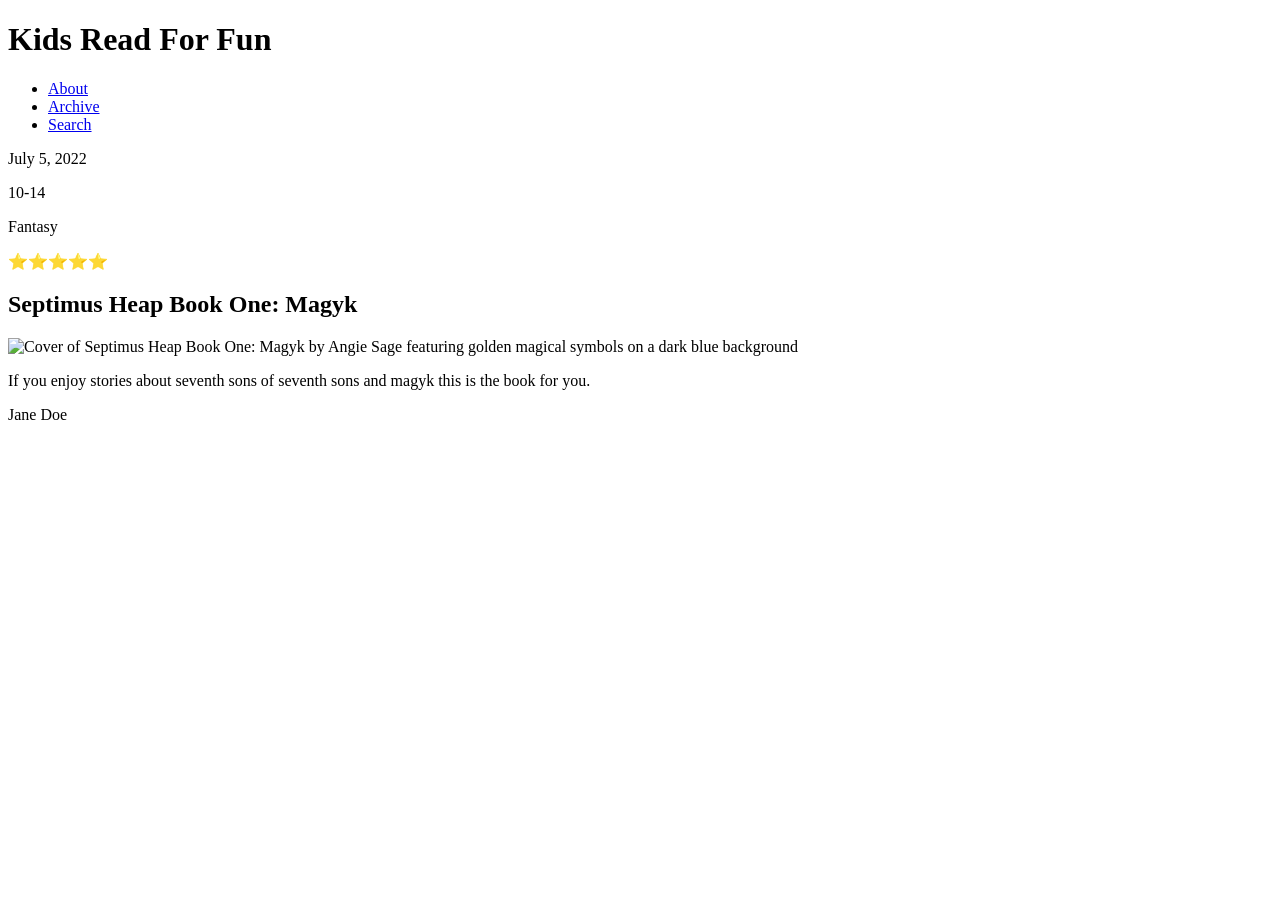
==== blog/blog.html @ 388a7876 "folder,files,html and refer movie ponder" ====
<!DOCTYPE html>
<html lang="en">
<head>
    <meta charset="UTF-8">
    <meta name="viewport" content="width=device-width, initial-scale=1.0">
    <title>Kids Read For Fun</title>
    <link rel="stylesheet" href="https://cdnjs.cloudflare.com/ajax/libs/normalize/8.0.1/normalize.min.css">
    <link href="blog.css" rel="stylesheet">
</head>
<body>

<header>
    <h1>Kids Read For Fun</h1>
    <nav aria-label="main menu">
        <ul class="main-nav">
            <li><a href="#">About</a></li>
            <li><a href="#">Archive</a></li>
            <li><a href="#">Search</a></li>
        </ul>
    </nav>
</header>

<main id="main-content">
    <section id="book-list" aria-label="Book Reviews">
        <article class="movie">
            <div class="book-meta">
                <p class="book-date">July 5, 2022</p>
                <p class="book-age">10-14</p>
                <p class="book-genre">Fantasy</p>
                <p class="book-rating">
                    <span aria-label="5 out of 5 stars">⭐⭐⭐⭐⭐</span>
                </p>
            </div>

            <div class="book-main">
                <h2>Septimus Heap Book One: Magyk</h2>
                <img src="https://upload.wikimedia.org/wikipedia/en/5/5f/Magkycover2.jpg"
                     alt="Cover of Septimus Heap Book One: Magyk by Angie Sage featuring golden magical symbols on a dark blue background">
                <p class="desc">If you enjoy stories about seventh sons of seventh sons and magyk this is the book for you.</p>
            </div>
        </article>
    </section>
</main>

<footer>
    <p>Jane Doe</p>
</footer>

</body>
</html>
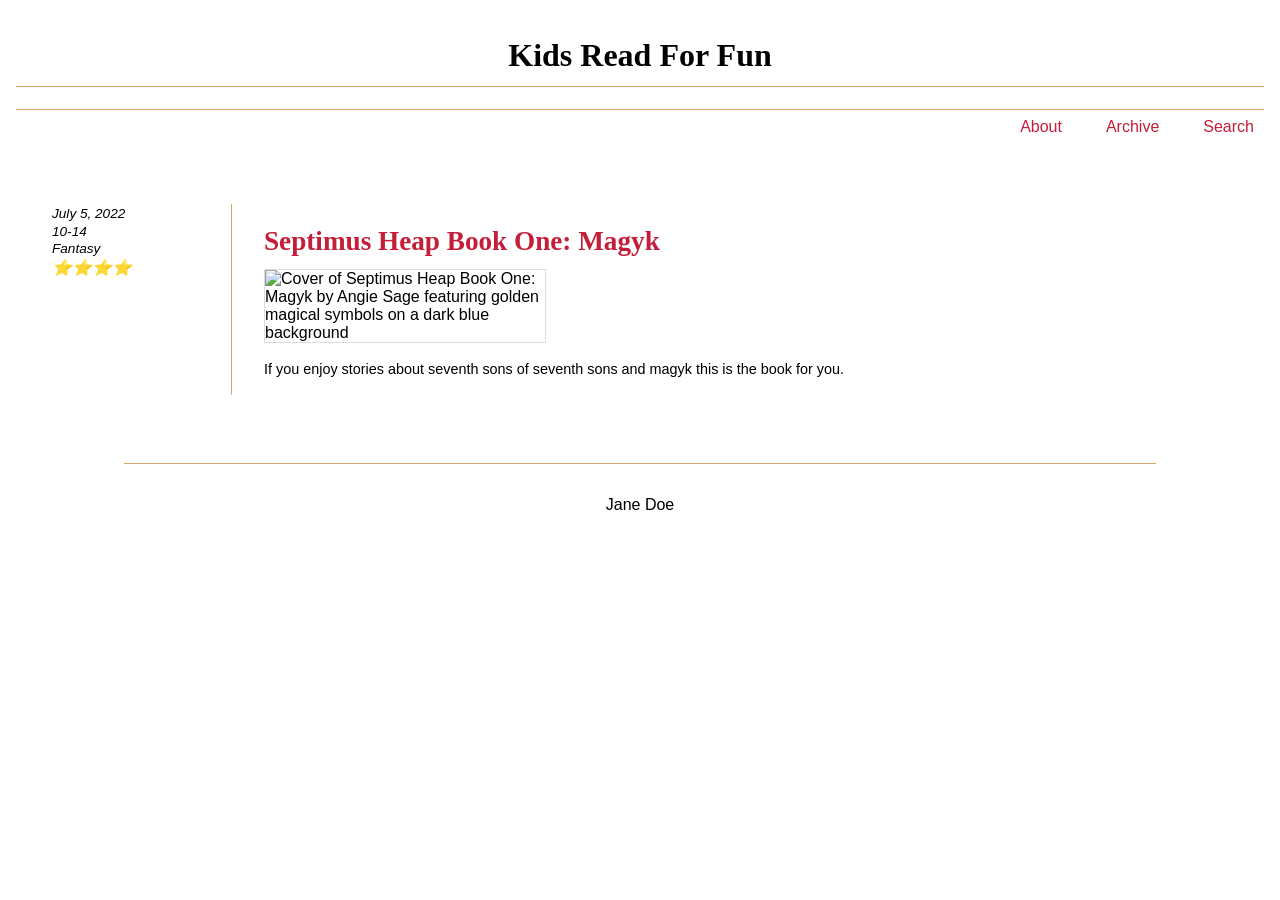
==== commit 1fec9df7: "hg" ====
--- a/blog/blog.html
+++ b/blog/blog.html
@@ -28,7 +28,7 @@
                 <p class="book-age">10-14</p>
                 <p class="book-genre">Fantasy</p>
                 <p class="book-rating">
-                    <span aria-label="5 out of 5 stars">⭐⭐⭐⭐⭐</span>
+                    <span aria-label="4 out of 5 stars">⭐⭐⭐⭐</span>
                 </p>
             </div>
 
--- a/blog/blog.css
+++ b/blog/blog.css
@@ -0,0 +1,202 @@
+
+body {
+    margin: 0;
+    padding: 0;
+    font-family: Roboto, sans-serif;
+}
+
+header,
+main {
+    max-width: auto;
+    padding: 1rem;
+    background-color: white;
+
+}
+
+h1 {
+    text-align: center;
+    font-family: Georgia, serif;
+    padding-bottom: 0.75rem;
+    border-bottom: 1px solid #d4a96a;
+}
+nav a {
+    color: #c41e3a;
+    text-decoration: none;
+    border-top: none;
+    padding: 5px 10px;
+    display: block;
+    text-align: right;
+}
+
+nav a:hover {
+    text-decoration: underline;
+    color: #a01830;
+}
+
+.main-nav {
+    list-style: none;
+    margin: 0;
+    padding: 0;
+    display: flex;
+    justify-content: flex-end;
+    gap: 1.5rem;
+    border-top: 1px solid #d4a96a;
+    padding-top: 0.5rem;
+}
+
+.hide {
+    display: none;
+}
+
+.menu-btn {
+    cursor: pointer;
+    border: none;
+    background-color: transparent;
+}
+
+.bar1, .bar2, .bar3 {
+    width: 30px;
+    height: 4px;
+    background-color: black;
+    margin: 5px 0;
+    transition: 0.4s;
+}
+
+.change .bar1 {
+    transform: translate(0, 8.5px) rotate(-45deg);
+}
+.change .bar2 { opacity: 0; }
+.change .bar3 {
+    transform: translate(0, -8.5px) rotate(45deg);
+}
+
+
+section {
+    padding: 20px;
+    background-color: white;
+    margin: 1em;
+}
+
+.movie {
+    display: grid;
+    grid-template-columns: 1fr;
+    grid-template-areas:
+        "meta"
+        "main"
+        "reviewer";
+}
+
+.book-meta {
+    grid-area: meta;
+    text-align: right;
+    font-style: italic;
+    font-size: 0.85rem;
+    padding-bottom: 0.75rem;
+    margin-bottom: 0.75rem;
+}
+
+.book-meta p {
+    margin: 0.15rem 0;
+}
+
+.book-rating {
+    color: #f0a500;
+    font-size: 1rem;
+    margin-top: 0.3rem;
+}
+
+.book-main {
+    grid-area: main;
+}
+
+.book-main h2 {
+    color: #c41e3a;
+    font-family: Georgia, serif;
+    font-size: 1.2rem;
+    margin-bottom: 0.75rem;
+}
+
+.book-main img {
+    display: block;
+    width: 150px;
+    height: auto;
+    border: 1px solid #ddd;
+    margin-bottom: 1rem;
+}
+
+.desc {
+    font-size: 0.9rem;
+    line-height: 1.5;
+}
+
+
+.book-reviewer {
+    grid-area: reviewer;
+    text-align: center;
+    font-weight: bold;
+    font-size: 0.9rem;
+    margin-top: 1rem;
+    padding-top: 0.75rem;
+    border-top: 1px solid #d4a96a;
+}
+
+
+footer {
+    max-width: 1000px;
+    margin: 1rem auto;
+    padding: 1rem;
+    background-color: white;
+    border: none;
+    border-top: 1px solid #d4a96a;
+    text-align: center;
+}
+
+@media screen and (min-width: 700px) {
+    nav a {
+        display: inline;
+    }
+
+    nav {
+        text-align: right;
+    }
+
+    .movie {
+        grid-template-columns: 160px 1fr;
+        grid-template-areas:
+            "meta main"
+            "reviewer reviewer";
+        gap: 0 2rem;
+    }
+
+    .book-meta {
+        border-bottom: none;
+        border-right: 1px solid #d4a96a;
+        padding-bottom: 0;
+        padding-right: 1.5rem;
+        margin-bottom: 0;
+        text-align: left;
+    }
+
+    .book-main h2 {
+        font-size: 1.5rem;
+    }
+
+    .book-main img {
+        width: 100%;
+        max-width: 250px;
+    }
+}
+
+@media screen and (min-width: 1000px) {
+    .movie {
+        grid-template-columns: 180px 1fr;
+    }
+
+    .book-main h2 {
+        font-size: 1.7rem;
+    }
+
+    .book-main img {
+        max-width: 280px;
+    }
+}
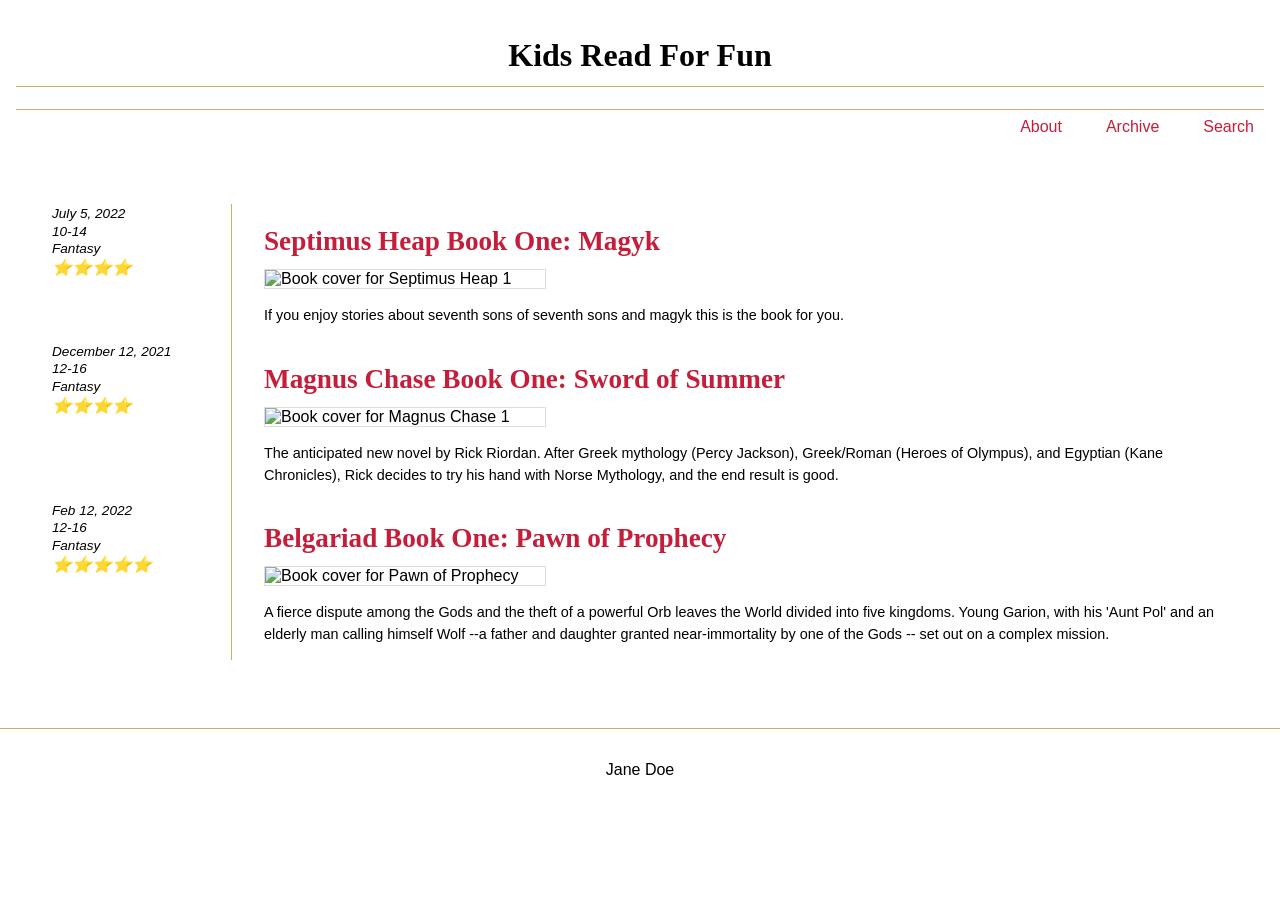
==== commit a3a79830: "everythin works with the java replace the html" ====
--- a/blog/blog.html
+++ b/blog/blog.html
@@ -6,6 +6,7 @@
     <title>Kids Read For Fun</title>
     <link rel="stylesheet" href="https://cdnjs.cloudflare.com/ajax/libs/normalize/8.0.1/normalize.min.css">
     <link href="blog.css" rel="stylesheet">
+    <script defer src = "blog.js"></script>
 </head>
 <body>
 
@@ -22,23 +23,7 @@
 
 <main id="main-content">
     <section id="book-list" aria-label="Book Reviews">
-        <article class="movie">
-            <div class="book-meta">
-                <p class="book-date">July 5, 2022</p>
-                <p class="book-age">10-14</p>
-                <p class="book-genre">Fantasy</p>
-                <p class="book-rating">
-                    <span aria-label="4 out of 5 stars">⭐⭐⭐⭐</span>
-                </p>
-            </div>
-
-            <div class="book-main">
-                <h2>Septimus Heap Book One: Magyk</h2>
-                <img src="https://upload.wikimedia.org/wikipedia/en/5/5f/Magkycover2.jpg"
-                     alt="Cover of Septimus Heap Book One: Magyk by Angie Sage featuring golden magical symbols on a dark blue background">
-                <p class="desc">If you enjoy stories about seventh sons of seventh sons and magyk this is the book for you.</p>
-            </div>
-        </article>
+        
     </section>
 </main>
 
--- a/blog/blog.css
+++ b/blog/blog.css
@@ -142,7 +142,7 @@
 
 
 footer {
-    max-width: 1000px;
+    max-width: auto;
     margin: 1rem auto;
     padding: 1rem;
     background-color: white;
